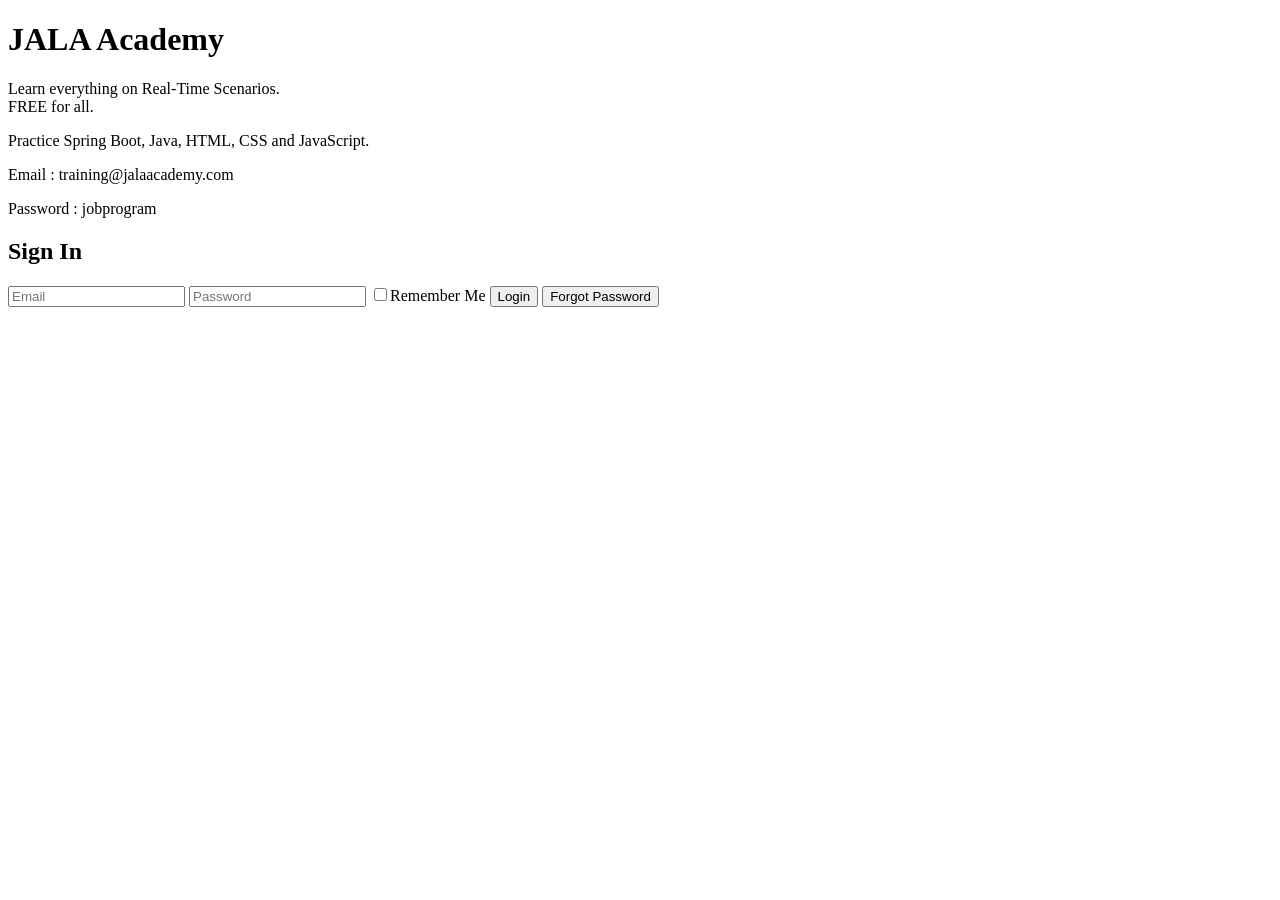
==== src/main/resources/static/index.html @ 05a88107 "New updates" ====
<!DOCTYPE html>
<html>
<head>
<title>JALA Academy</title>
<link rel="stylesheet" href="style.css">
</head>

<body class="loginPage">

<div class="loginContainer">

<div class="leftSide">

<h1>JALA Academy</h1>

<div class="yellowBox">
Learn everything on Real-Time Scenarios.<br>
FREE for all.
</div>

<p>
Practice Spring Boot, Java, HTML, CSS and JavaScript.
</p>

<div class="credentials">
<p>Email : training@jalaacademy.com</p>
<p>Password : jobprogram</p>
</div>

</div>

<div class="rightSide">

<h2>Sign In</h2>

<input type="email" id="email" placeholder="Email">

<input type="password" id="password" placeholder="Password">

<label>
<input type="checkbox">Remember Me
</label>

<button onclick="login()">Login</button>

<button class="secondaryBtn">Forgot Password</button>

<p id="msg"></p>

</div>

</div>

<script src="script.js"></script>
</body>
</html>
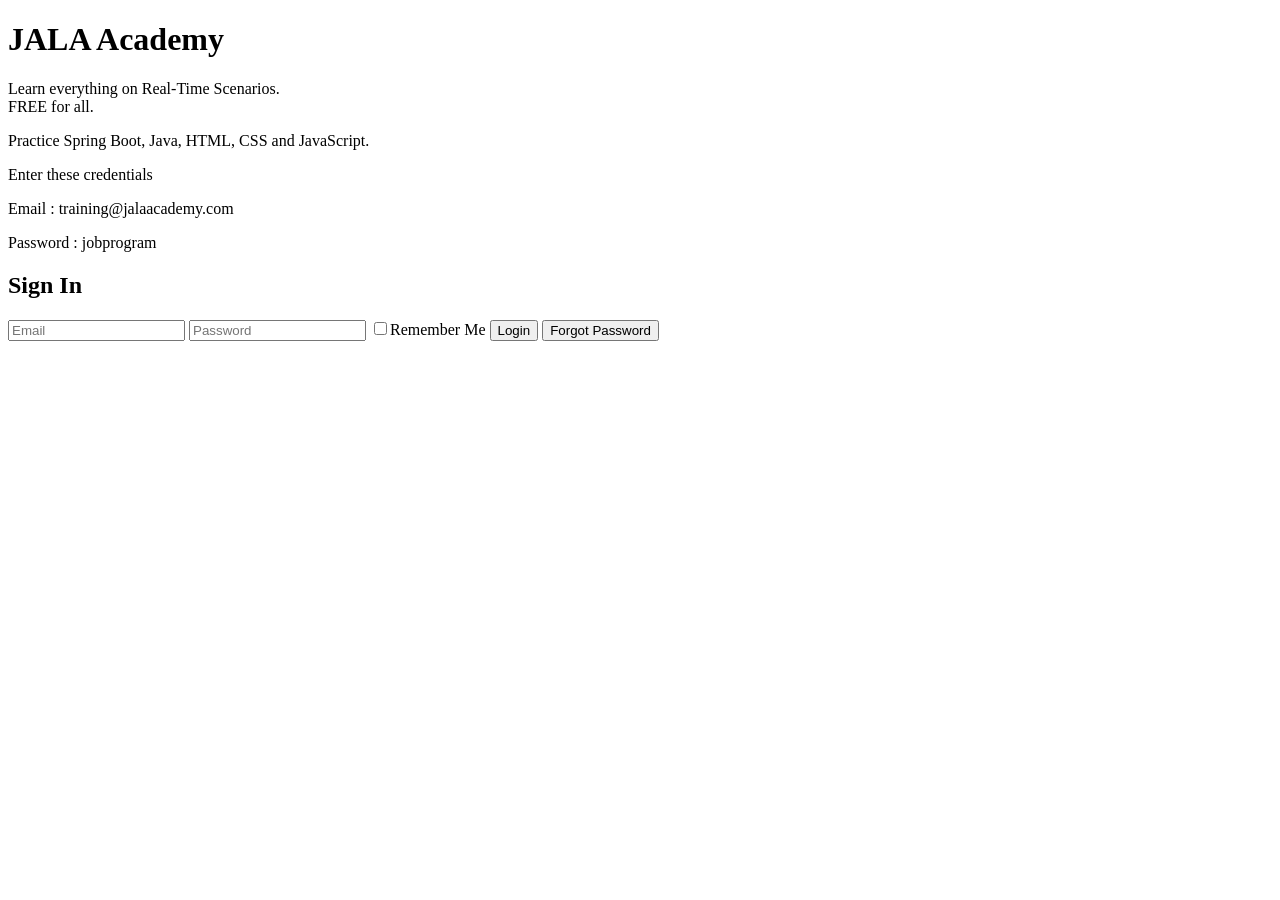
==== commit de202e63: "New updates" ====
--- a/src/main/resources/static/index.html
+++ b/src/main/resources/static/index.html
@@ -23,6 +23,7 @@
 </p>
 
 <div class="credentials">
+    <p>Enter these credentials</p>
 <p>Email : training@jalaacademy.com</p>
 <p>Password : jobprogram</p>
 </div>
